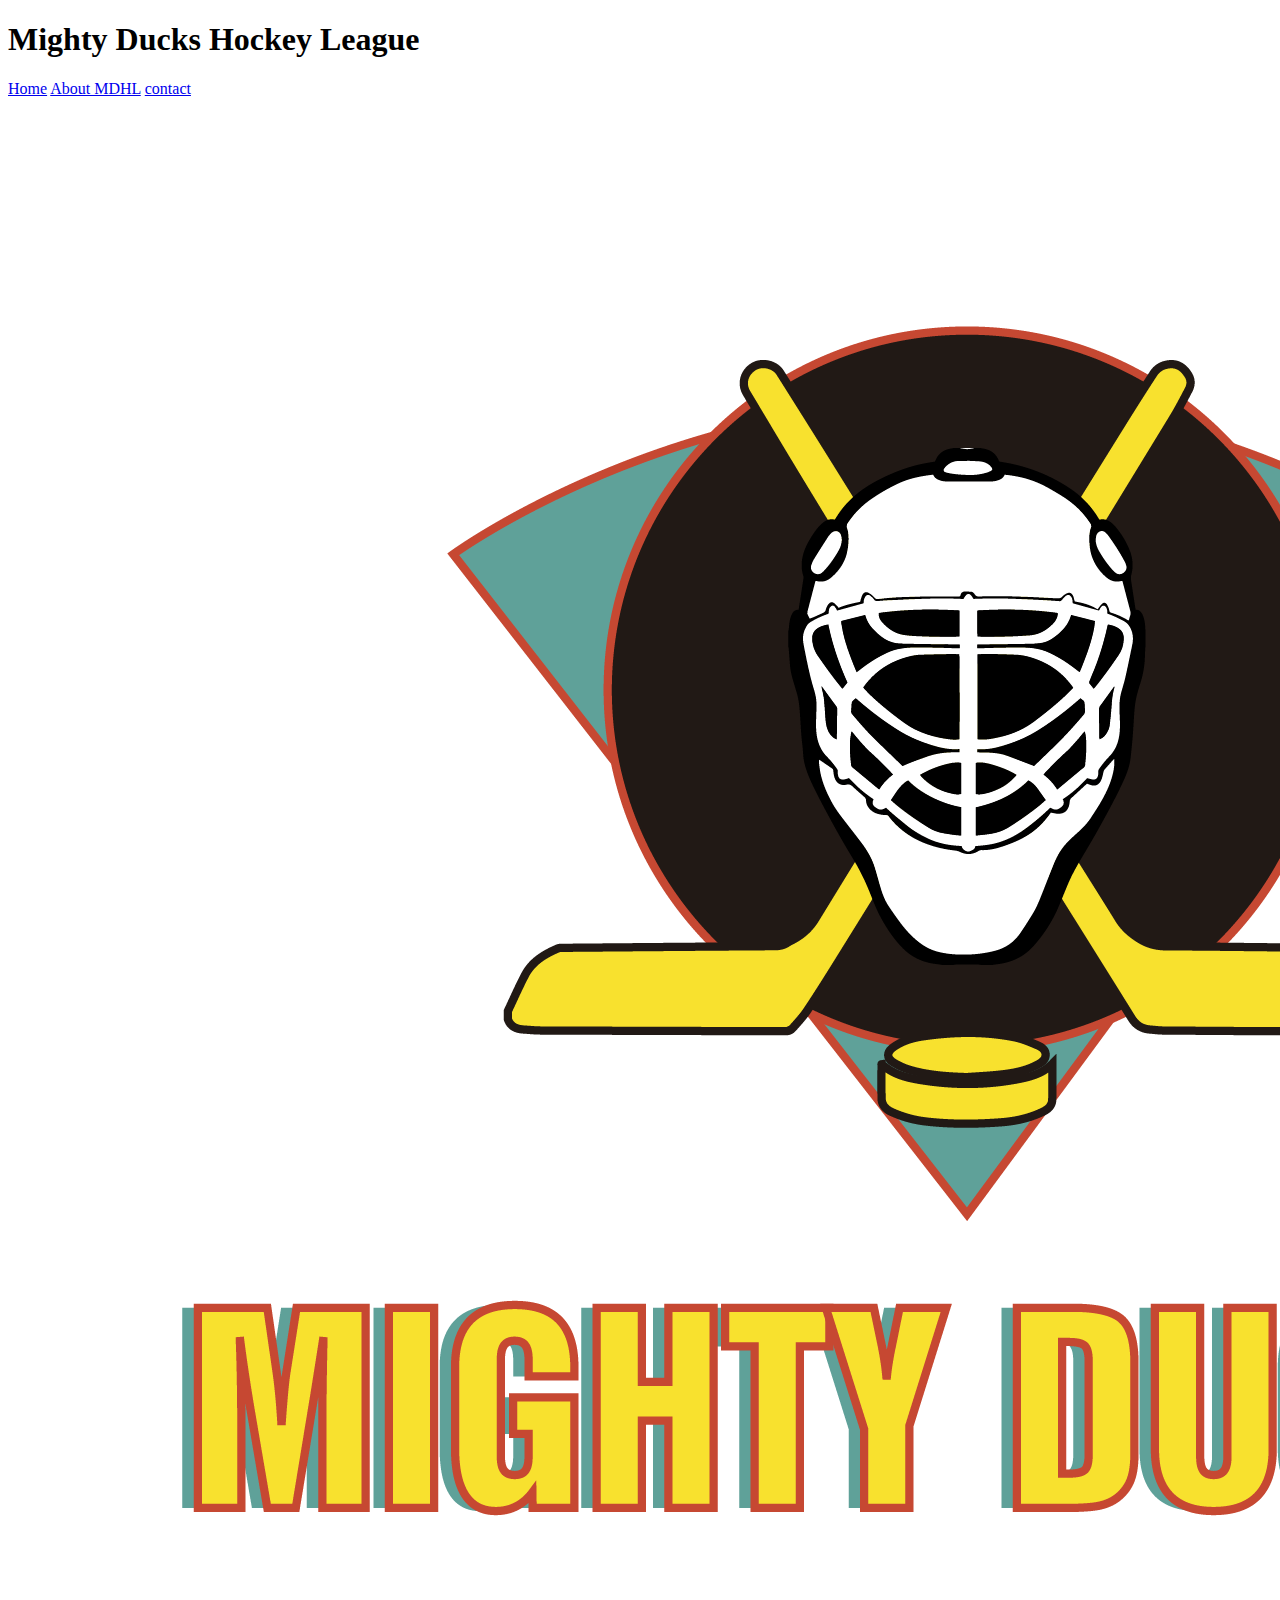
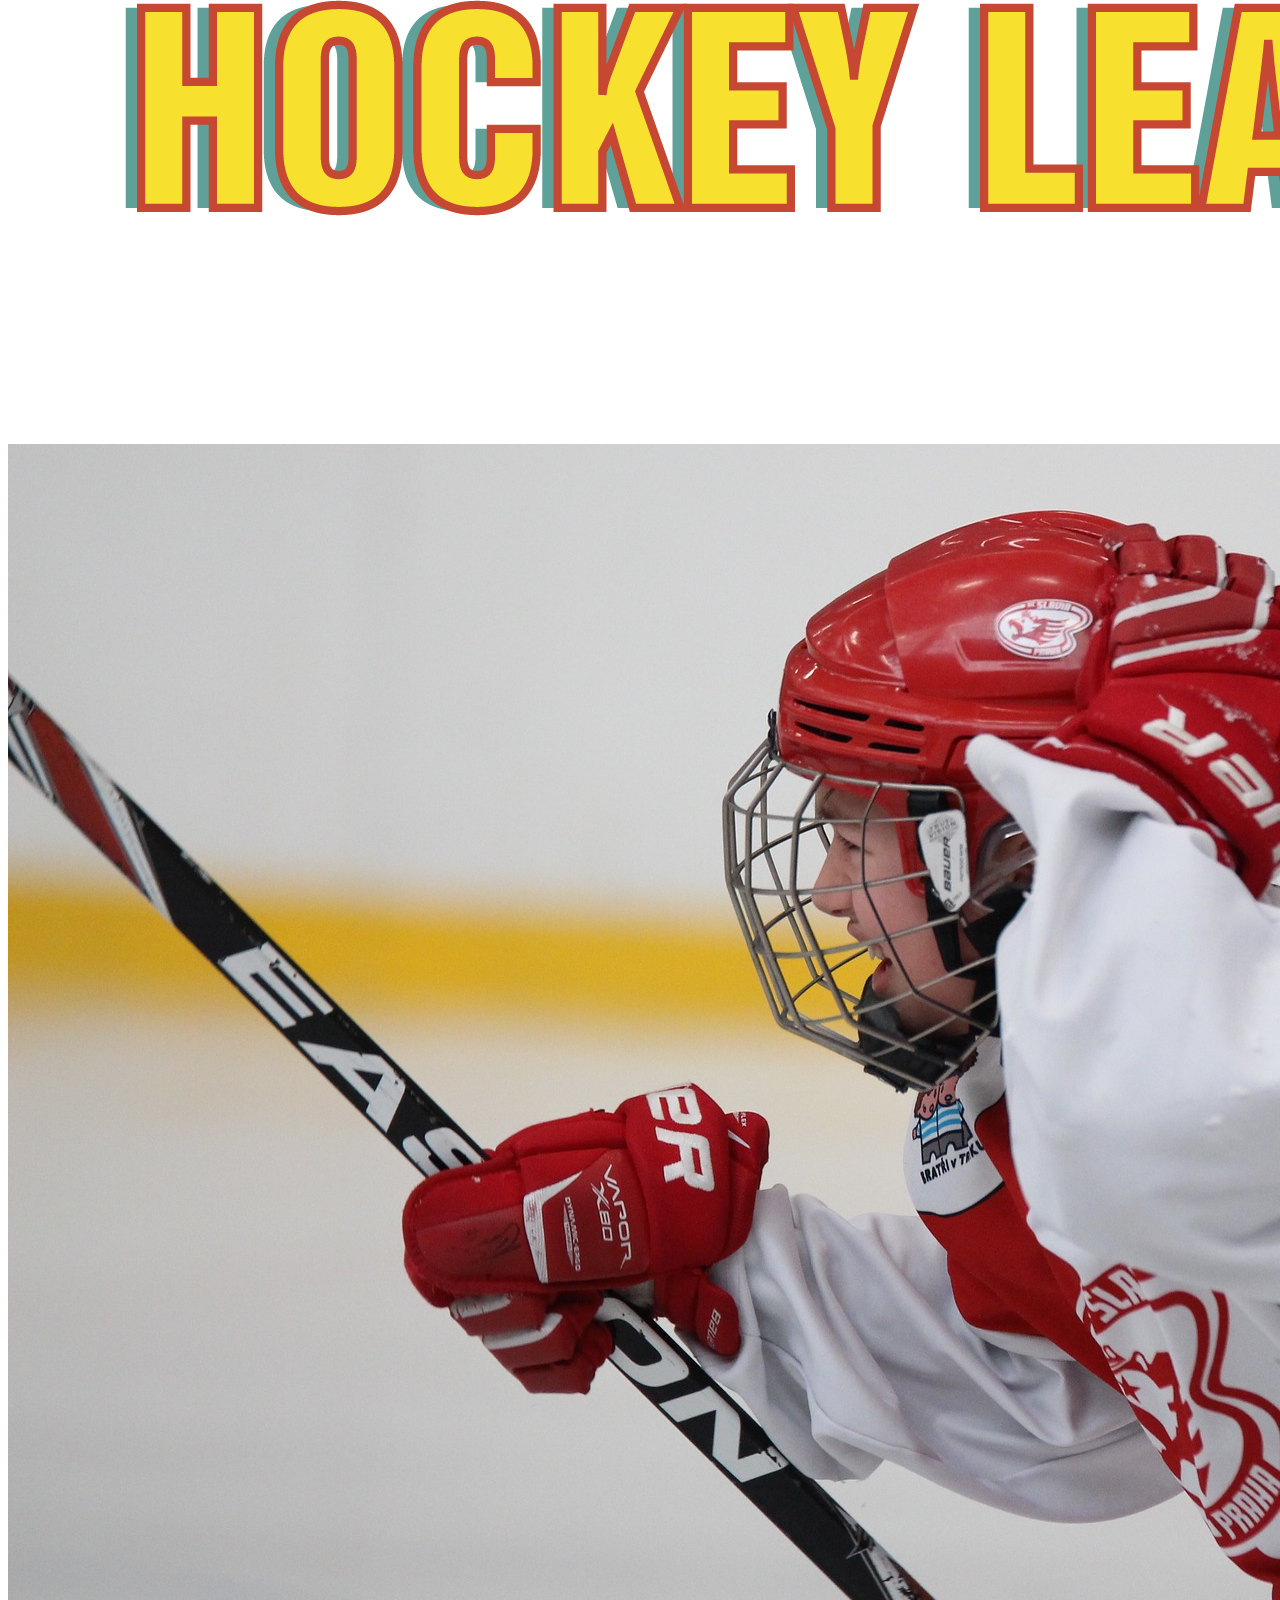
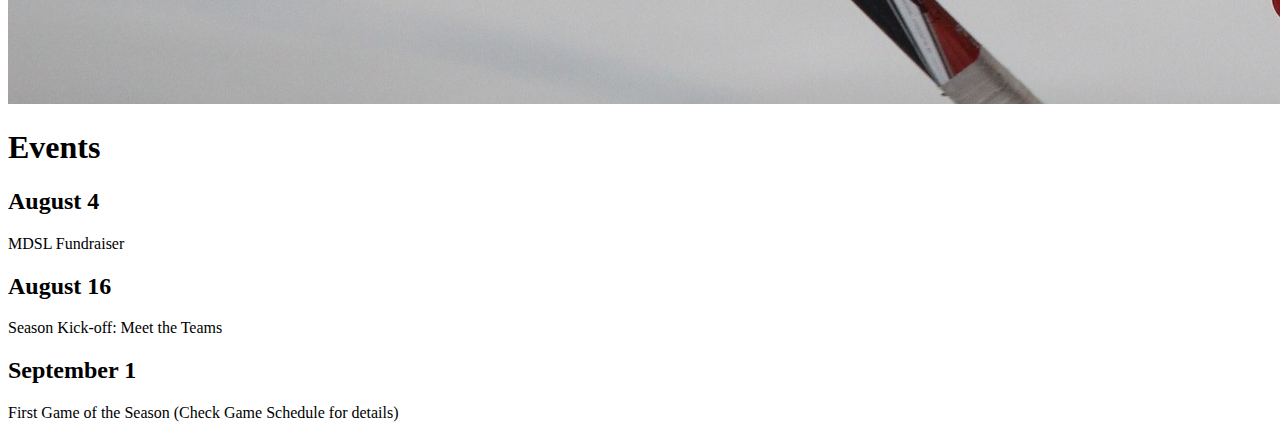
==== index.html @ 3e814195 "Mighty Ducks Hockey League version-01" ====
<!DOCTYPE html>
<html lang="es">
<head>
    <meta charset="UTF-8">
    <meta http-equiv="X-UA-Compatible" content="IE=edge">
    <meta name="viewport" content="width=device-width, initial-scale=1.0">
    <title>Mighty Ducks Hockey League</title>
</head>

<body>

    <Header>
        <H1>Mighty Ducks Hockey League</H1>
<nav>
    <div>
        <a href="#">Home</a>
        <a href="about.html">About MDHL</a>
        <a href="contact.html">contact</a>
</div>
    </nav>
        </Header>
<main>
<aside>
    <img src="/asset/LogoMightyducks-01.png" alt="Logo MDHL">
    <img src="/asset/hockey1.jpg" alt="Foto Hockey">
</aside>

<h1> Events </h1> 

<section>
    <h2> August 4 </h2> 
       <p> MDSL Fundraiser </p>
            <h2> August 16 </h2> 
                <p>Season Kick-off: Meet the Teams </p>
                    <h2> September 1  </h2>
                        <p>First Game of the Season (Check Game Schedule for details) </p>

</section>
</main>
</body>
</html>
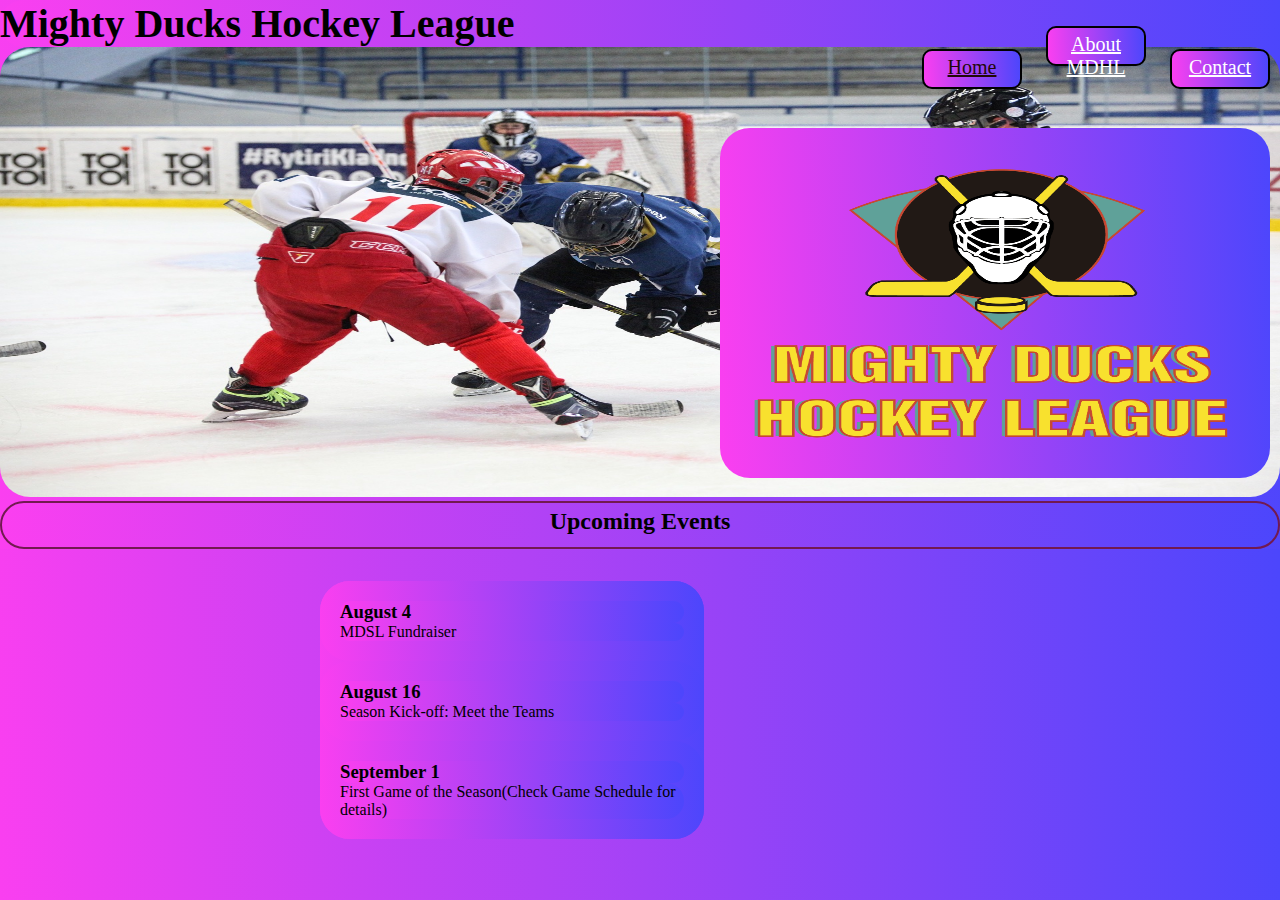
==== commit 72f7bd0d: "task-02" ====
--- a/index.html
+++ b/index.html
@@ -1,41 +1,46 @@
 <!DOCTYPE html>
-<html lang="es">
+<html lang="en">
 <head>
     <meta charset="UTF-8">
     <meta http-equiv="X-UA-Compatible" content="IE=edge">
     <meta name="viewport" content="width=device-width, initial-scale=1.0">
     <title>Mighty Ducks Hockey League</title>
+    <!--<link rel="stylesheet" href="./styles/main.css">-->
+   <!--<link rel="stylesheet" href="./styles/main2.css">-->
+    <link rel="stylesheet" href="./styles/dariomr.css">
 </head>
 
 <body>
-
-    <Header>
-        <H1>Mighty Ducks Hockey League</H1>
-<nav>
-    <div>
-        <a href="#">Home</a>
-        <a href="about.html">About MDHL</a>
-        <a href="contact.html">contact</a>
-</div>
-    </nav>
-        </Header>
-<main>
-<aside>
-    <img src="/asset/LogoMightyducks-01.png" alt="Logo MDHL">
-    <img src="/asset/hockey1.jpg" alt="Foto Hockey">
-</aside>
-
-<h1> Events </h1> 
-
-<section>
-    <h2> August 4 </h2> 
-       <p> MDSL Fundraiser </p>
-            <h2> August 16 </h2> 
-                <p>Season Kick-off: Meet the Teams </p>
-                    <h2> September 1  </h2>
-                        <p>First Game of the Season (Check Game Schedule for details) </p>
-
-</section>
-</main>
+    <header>
+        <h1 class="titulo">Mighty Ducks Hockey League</h1>
+        <img src="./assets/img/LogoMightyducks-01.png" alt="logo" class="logo">
+        <img src="./assets/img/design1_image1.jpg" alt="jugadores de hockey" class="img">
+        <nav>
+            <a href="#" class="active">Home</a>
+            <a href="about.html">About MDHL</a>
+            <a href="contact.html">Contact</a>
+        </nav>
+    </header>
+    <main>
+        <section class="section">
+            <h2>Upcoming Events</h2>
+            <div class="container">
+            <article>
+                <h3>August 4</h3>
+                <p>MDSL Fundraiser</p>
+            </article>
+            <article>
+                <h3>August 16</h3>
+                <p>Season Kick-off: Meet the Teams</p>
+            </article>
+            <article>
+                <h3>September 1</h3>
+                <p>First Game of the Season(Check Game Schedule for details)</p>
+            </article></div>
+        </section>
+    </main>
+    <aside>
+    </aside>
+    <footer></footer>
 </body>
 </html>--- a/styles/main.css
+++ b/styles/main.css
@@ -0,0 +1,84 @@
+* {
+    margin: 0;
+    padding: 0;
+    box-sizing: border-box;
+}
+
+header{
+    position: relative;
+}
+
+header>h1 {
+    size: 4em;
+}
+
+.logo {
+    border: solid rgb(5, 5, 5);
+    background-color: #fff;
+    width: 150px;
+    height: 150px;
+    position: absolute;
+    top: 19em;
+    right: 5%;
+}
+
+
+.img {
+    height: 20em;
+    width: 100%;
+}
+
+h1 {
+    position: absolute;
+    
+}
+
+h3{
+    transform: translate(-20px,-10px)
+}
+
+
+section>h2 {
+    color: #fff;
+    background-color: #000;
+    padding: 10px;
+    text-align: center;
+    size: 3em;
+    box-sizing: border-box;
+    
+}
+
+nav>a {
+    font-size: 20px;
+    display: block;
+    margin: 50px;
+    
+}
+
+.active{
+    color: #000;
+    text-decoration: none;
+}
+
+article {
+    padding: 20px;
+    
+}
+
+article>p {
+    text-align:left;
+}
+
+nav {
+    position: absolute;
+    top: 22em;
+}
+
+.container {
+    position: absolute;
+    left: 20em;
+    width: 30vw;
+    display: block;
+}
+
+ --- a/styles/main2.css
+++ b/styles/main2.css
@@ -0,0 +1,85 @@
+* {
+    margin: 0;
+    padding: 0;
+    box-sizing: border-box;
+}
+
+
+header {
+    position: relative;
+}
+
+.logo {
+    border: solid 1px black;
+    height: 150px;
+    position: absolute;
+    top: 40em;
+    left: 5em;
+    width: 150px;
+}
+
+
+.img {
+    width: 100%;
+    height:450px;
+}
+
+h1 {
+    font-size: 40px;
+}
+
+section>h2 {
+    border: 2px solid #000;
+    padding: 5px;
+    text-align: center;
+    height: 2em;
+    box-sizing: border-box;
+}
+
+h3{
+    transform: translate(-20px,-10px)
+}
+
+nav>a {
+    box-sizing: border-box;
+    box-shadow: 5px 5px rgb(143, 138, 138);
+    font-size: 20px;
+    display: inline-block;
+    margin: 10px;
+    text-decoration: none;
+    border: 1px solid #000;
+    color: white;
+    background-color: #2072ca;
+    height: 2em;
+    width: 5em;
+    padding: 5px;
+    text-align: center;
+    
+    
+}
+
+.active {
+    color: rgb(26, 21, 21);
+    background-color: #23cf4b;
+    text-decoration: none;
+}
+
+article {
+    padding: 20px;
+}
+
+nav {
+    position: absolute;
+    top: 0em;
+    right: 0;
+    
+}
+
+.container {
+    margin-top: 2em;
+    position: absolute;
+    left: 20em;
+    width: 30vw;
+    display: block;
+}
+
--- a/styles/dariomr.css
+++ b/styles/dariomr.css
@@ -0,0 +1,81 @@
+* {
+    
+    margin: 0;
+    padding: 0;
+    box-sizing: border-box;
+    background: rgb(251,63,240);
+    background: linear-gradient(87deg, rgba(251,63,240,1) 0%, rgba(76,70,252,1) 100%);
+    border-radius: 30px;
+}
+
+
+
+header {
+    position: relative;
+}
+
+.logo {
+    position: absolute;
+    top: 8em;
+    left: 45em;
+    width: 550px;
+    height: 350px;
+    
+}
+
+
+.img {
+    width: 100%;
+    height: 450px;
+}
+
+h1 {
+    font-size: 40px;
+}
+
+section>h2 {
+    border: 2px solid rgb(114, 26, 80);
+    padding: 5px;
+    text-align: center;
+    height: 2em;
+    box-sizing: border-box;
+}
+
+nav>a {
+    font-size: 20px;
+    display: inline-block;
+    margin: 10px;
+    border: 2px solid #000;
+    color: white;
+    background-color: #ca20b3;
+    height: 2em;
+    width: 5em;
+    padding: 5px;
+    border-radius: 10px;
+    text-align: center;
+    box-sizing: border-box;
+}
+
+.active {
+    color: rgb(34, 8, 8);
+    background-color: #0a4b19;
+}
+
+article {
+    padding: 20px;
+}
+
+nav {
+    position: absolute;
+    top: 1em;
+    right: 0;
+    background: transparent;
+}
+
+.container {
+    margin-top: 2em;
+    position: absolute;
+    left: 20em;
+    width: 30vw;
+    display: block;
+}
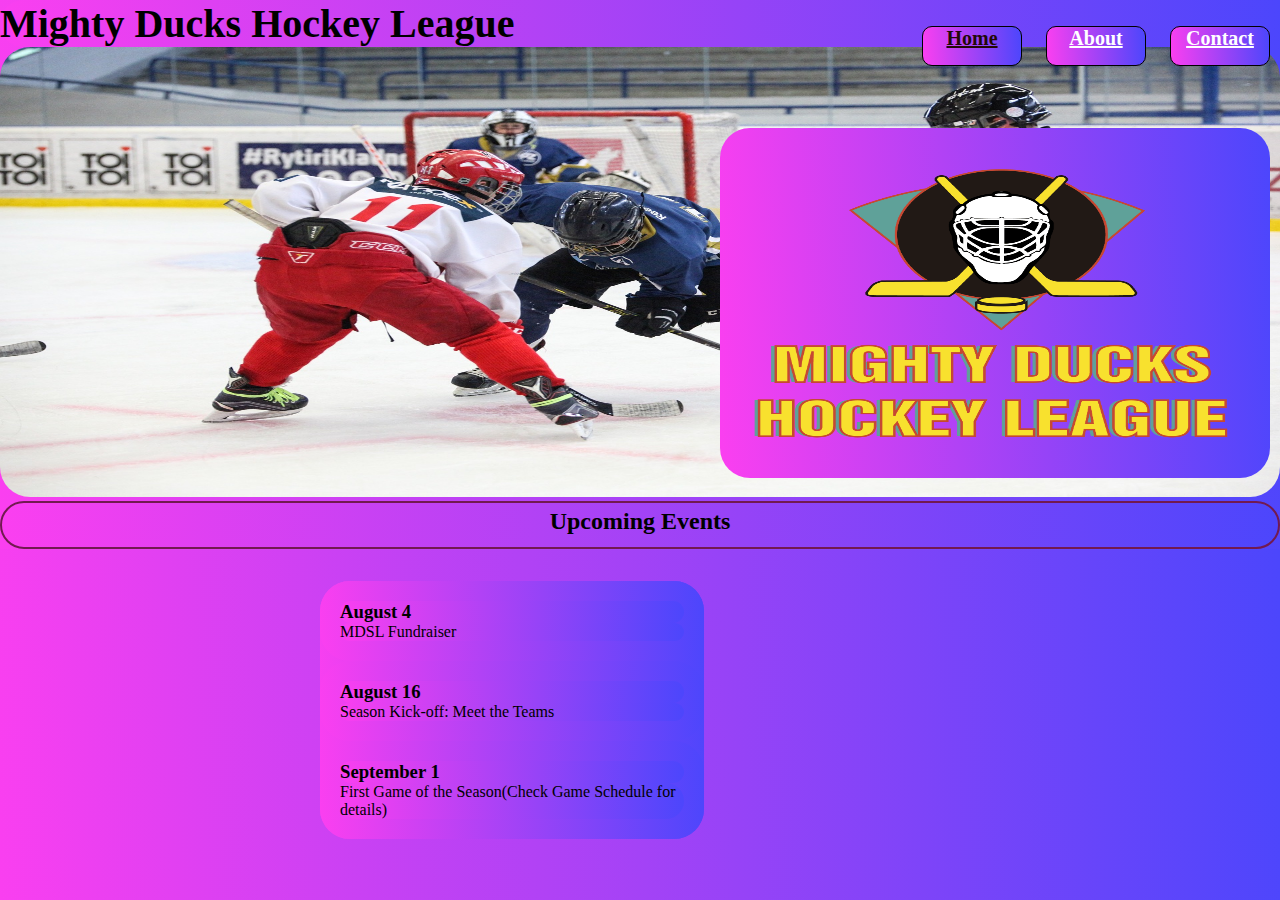
==== commit 73c62b19: "task-02" ====
--- a/index.html
+++ b/index.html
@@ -17,7 +17,7 @@
         <img src="./assets/img/design1_image1.jpg" alt="jugadores de hockey" class="img">
         <nav>
             <a href="#" class="active">Home</a>
-            <a href="about.html">About MDHL</a>
+            <a href="about.html"> About</a>
             <a href="contact.html">Contact</a>
         </nav>
     </header>
--- a/styles/dariomr.css
+++ b/styles/dariomr.css
@@ -41,20 +41,33 @@
     box-sizing: border-box;
 }
 
+nav {
+    display:inline;
+    position:absolute;
+    
+}
+
 nav>a {
+    box-sizing: border-box;
     font-size: 20px;
+    font-weight: bold;
     display: inline-block;
     margin: 10px;
-    border: 2px solid #000;
+    border: 1px solid #000;
     color: white;
     background-color: #ca20b3;
     height: 2em;
     width: 5em;
-    padding: 5px;
+    padding: 5px, 15px;
     border-radius: 10px;
     text-align: center;
-    box-sizing: border-box;
+    
 }
+
+
+
+
+
 
 .active {
     color: rgb(34, 8, 8);
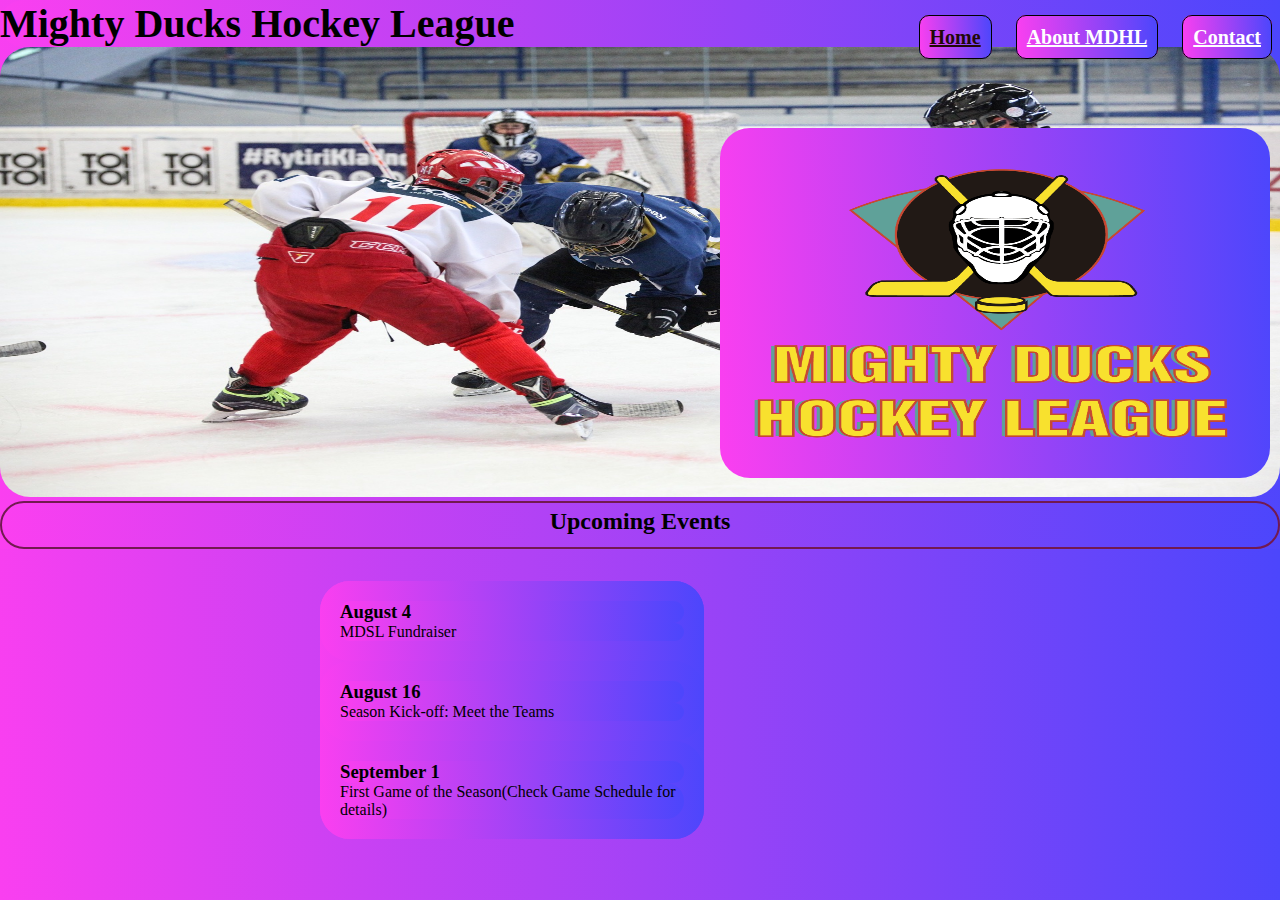
==== commit eebd9c97: "task-02" ====
--- a/index.html
+++ b/index.html
@@ -17,7 +17,7 @@
         <img src="./assets/img/design1_image1.jpg" alt="jugadores de hockey" class="img">
         <nav>
             <a href="#" class="active">Home</a>
-            <a href="about.html"> About</a>
+            <a href="about.html"> About MDHL</a>
             <a href="contact.html">Contact</a>
         </nav>
     </header>
--- a/styles/dariomr.css
+++ b/styles/dariomr.css
@@ -44,27 +44,30 @@
 nav {
     display:inline;
     position:absolute;
-    
+    transform: translate( 2px, 10px);
 }
 
 nav>a {
     box-sizing: border-box;
     font-size: 20px;
     font-weight: bold;
-    display: inline-block;
     margin: 10px;
     border: 1px solid #000;
     color: white;
     background-color: #ca20b3;
     height: 2em;
     width: 5em;
-    padding: 5px, 15px;
+    padding: 10px;
     border-radius: 10px;
     text-align: center;
     
+    
 }
 
-
+.about{
+    text-align: left;
+    size: 1px;
+}
 
 
 
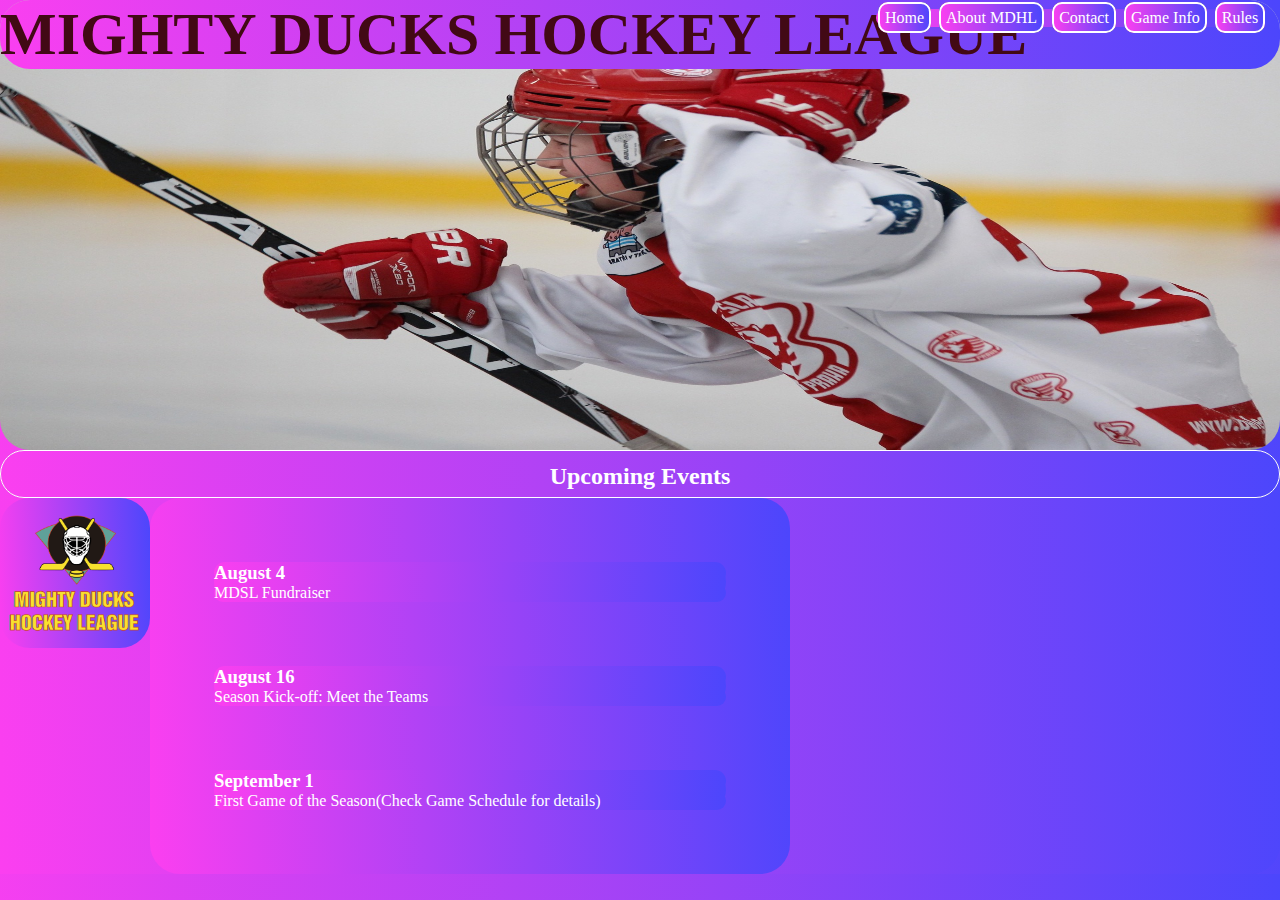
==== commit 2f1e188e: "task-03" ====
--- a/index.html
+++ b/index.html
@@ -1,46 +1,52 @@
 <!DOCTYPE html>
 <html lang="en">
+
 <head>
     <meta charset="UTF-8">
     <meta http-equiv="X-UA-Compatible" content="IE=edge">
-    <meta name="viewport" content="width=device-width, initial-scale=1.0">
-    <title>Mighty Ducks Hockey League</title>
-    <!--<link rel="stylesheet" href="./styles/main.css">-->
-   <!--<link rel="stylesheet" href="./styles/main2.css">-->
-    <link rel="stylesheet" href="./styles/dariomr.css">
+    <meta name="viewport" content="width=device-width, initial-scale=1.0">  
+    <link rel="stylesheet" href="./styles/main_task03.css">
+    <link rel="shortcut icon" href="./assets/img/favicon.ico" type="image/x-icon">
+    <title>Home MDHL</title>
 </head>
 
 <body>
     <header>
-        <h1 class="titulo">Mighty Ducks Hockey League</h1>
-        <img src="./assets/img/LogoMightyducks-01.png" alt="logo" class="logo">
-        <img src="./assets/img/design1_image1.jpg" alt="jugadores de hockey" class="img">
-        <nav>
-            <a href="#" class="active">Home</a>
-            <a href="about.html"> About MDHL</a>
-            <a href="contact.html">Contact</a>
-        </nav>
+        <div class="header1">
+            <h1>MIGHTY DUCKS HOCKEY LEAGUE</h1>
+            <nav>
+                <a href="#" class="active">Home</a>
+                <a href="about.html">About MDHL</a>
+                <a href="contact.html">Contact</a>
+                <a href="gameinfo.html">Game Info</a>
+                <a href="rules.html">Rules</a>
+            </nav>
+        </div>
     </header>
     <main>
-        <section class="section">
+        <section>
             <h2>Upcoming Events</h2>
             <div class="container">
-            <article>
-                <h3>August 4</h3>
-                <p>MDSL Fundraiser</p>
-            </article>
-            <article>
-                <h3>August 16</h3>
-                <p>Season Kick-off: Meet the Teams</p>
-            </article>
-            <article>
-                <h3>September 1</h3>
-                <p>First Game of the Season(Check Game Schedule for details)</p>
-            </article></div>
+                <img src="./img/LogoMightyducks-01.png" alt="logo" class="logo">
+                <div class="art-container">
+                    <article>
+                        <h3>August 4</h3>
+                        <p>MDSL Fundraiser</p>
+                    </article>
+                    <article>
+                        <h3>August 16</h3>
+                        <p>Season Kick-off: Meet the Teams</p>
+                    </article>
+                    <article>
+                        <h3>September 1</h3>
+                        <p>First Game of the Season(Check Game Schedule for details)</p>
+                    </article>
+                </div>
+            </div>
         </section>
     </main>
-    <aside>
-    </aside>
+    <aside></aside>
     <footer></footer>
 </body>
+
 </html>--- a/styles/main_task03.css
+++ b/styles/main_task03.css
@@ -0,0 +1,149 @@
+* {
+    margin: 0;
+    padding: 0;
+    box-sizing: border-box;
+    background: rgb(251,63,240);
+    background: linear-gradient(87deg, rgba(251,63,240,1) 0%, rgba(76,70,252,1) 100%);
+    border-radius: 30px;
+}
+
+
+body{
+    background-color: black;
+    color: white;
+}
+
+
+.header1{
+    display: flex;
+    flex-direction: column;
+    height: 50vh;
+    background-image: url("/assets/img/hockey1.jpg");
+    background-size: 100% 100%;
+    background-repeat: no-repeat;
+}
+.header2{
+    display: flex;
+    flex-direction: column;
+    height: 50vh;
+    background-image: url("/assets/img/hockey2.jpg");
+    background-size: 100% 100%;
+    background-repeat: no-repeat;
+}
+.header3{
+    display: flex;
+    flex-direction: column;
+    height: 50vh;
+    background-image: url("/assets/img/hockey3.jpg");
+    background-size: 100% 100%;
+    background-repeat: no-repeat;
+}
+
+
+.logo{
+    width: 150px;
+    height: 150px;
+    transform: translate(100,100);
+}
+
+
+
+section h2{
+    background-color:black;
+    color:white;
+    height: 3rem;
+    padding: .5em;
+    text-align: center;
+    border: solid 1px white;
+}
+
+
+nav a {
+    font-size: 20px;
+    margin: 2px;
+    text-decoration: none;
+    border: 2px solid white;
+    color: white;
+    background-color: black;
+    height: 2em;
+    width: 5em;
+    padding: 5px;
+    border-radius: 10px;
+    text-align: center;
+    box-sizing: border-box;
+    font-size: medium;
+}
+
+nav{
+    position: absolute;
+    top: 1vh;
+    right: 1vw;
+}
+
+.container{
+    display: flex;
+    flex-direction: row;
+    justify-content: flex-start;
+    flex-wrap: wrap;
+}
+
+article{
+    margin: 4em;
+}
+
+h1{
+    color: rgb(66, 9, 21);
+    font-size: 60px;
+}
+
+article h2{
+    border: none;
+    text-align: start;
+}
+
+article a{
+    text-decoration: none;
+    color: yellow;
+}
+
+#mdhl-modif{
+    text-align: center;
+    font-size: large;
+}
+
+ul{
+    list-style-type:circle;
+    margin: 2em;
+}   
+
+ol{
+    margin: 2em;
+}
+
+
+table {
+    width: 100%;
+    height: 100%;
+    padding: 0.4em 1em;
+    text-align: center;   
+  }
+
+th,td{
+    padding: 1em;
+}
+
+
+#contacto{
+    display: flex;
+    flex-direction: row;
+    justify-content: space-between;
+    flex-wrap: wrap;
+}
+
+#contacto p{
+    flex-grow: 1;
+}
+
+.container article{
+    width: 40vw;
+}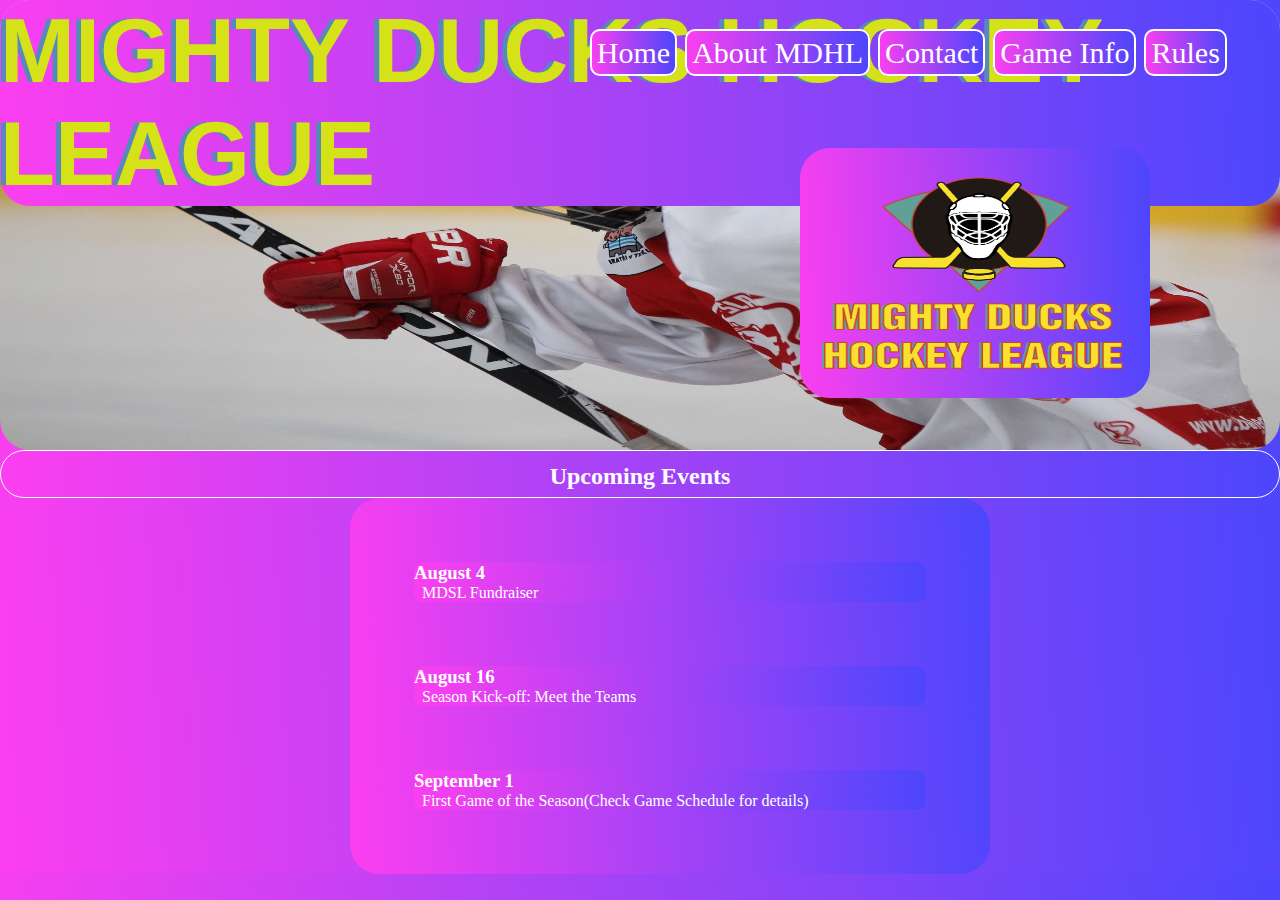
==== commit 3cf7dae4: "task-03" ====
--- a/index.html
+++ b/index.html
@@ -27,19 +27,19 @@
         <section>
             <h2>Upcoming Events</h2>
             <div class="container">
-                <img src="./img/LogoMightyducks-01.png" alt="logo" class="logo">
+                <img src="./assets/img/LogoMightyducks-01.png" alt="logo" class="logo">
                 <div class="art-container">
                     <article>
                         <h3>August 4</h3>
-                        <p>MDSL Fundraiser</p>
+                        <p>&nbsp;&nbsp;MDSL Fundraiser</p>
                     </article>
                     <article>
                         <h3>August 16</h3>
-                        <p>Season Kick-off: Meet the Teams</p>
+                        <p>&nbsp;&nbsp;Season Kick-off: Meet the Teams</p>
                     </article>
                     <article>
                         <h3>September 1</h3>
-                        <p>First Game of the Season(Check Game Schedule for details)</p>
+                        <p>&nbsp;&nbsp;First Game of the Season(Check Game Schedule for details)</p>
                     </article>
                 </div>
             </div>
--- a/styles/main_task03.css
+++ b/styles/main_task03.css
@@ -41,9 +41,9 @@
 
 
 .logo{
-    width: 150px;
-    height: 150px;
-    transform: translate(100,100);
+    width: 350px;
+    height: 250px;
+    transform: translate( 800px, -350px);
 }
 
 
@@ -59,25 +59,30 @@
 
 
 nav a {
-    font-size: 20px;
+    size: 40px;
     margin: 2px;
     text-decoration: none;
     border: 2px solid white;
     color: white;
-    background-color: black;
-    height: 2em;
-    width: 5em;
+    height: 50px;
+    width: 20em;
     padding: 5px;
     border-radius: 10px;
     text-align: center;
     box-sizing: border-box;
-    font-size: medium;
+    font-size: 30px;
+}
+
+nav a:hover{
+    color: rgb(255, 0, 157);
+    border: 5px solid rgb(126, 16, 25);
 }
 
 nav{
     position: absolute;
-    top: 1vh;
-    right: 1vw;
+    top: 4vh;
+    right: 4vw;
+    background: transparent;
 }
 
 .container{
@@ -92,13 +97,19 @@
 }
 
 h1{
-    color: rgb(66, 9, 21);
-    font-size: 60px;
+    font-family: Impact, Haettenschweiler, 'Arial Narrow Bold', sans-serif;
+    color: rgb(213, 226, 23);
+    font-size: 90px;
+    text-shadow: -5px 0px  #558ABB;
+    
 }
 
 article h2{
     border: none;
     text-align: start;
+    padding: 5px;
+    height: 2em;
+    
 }
 
 article a{
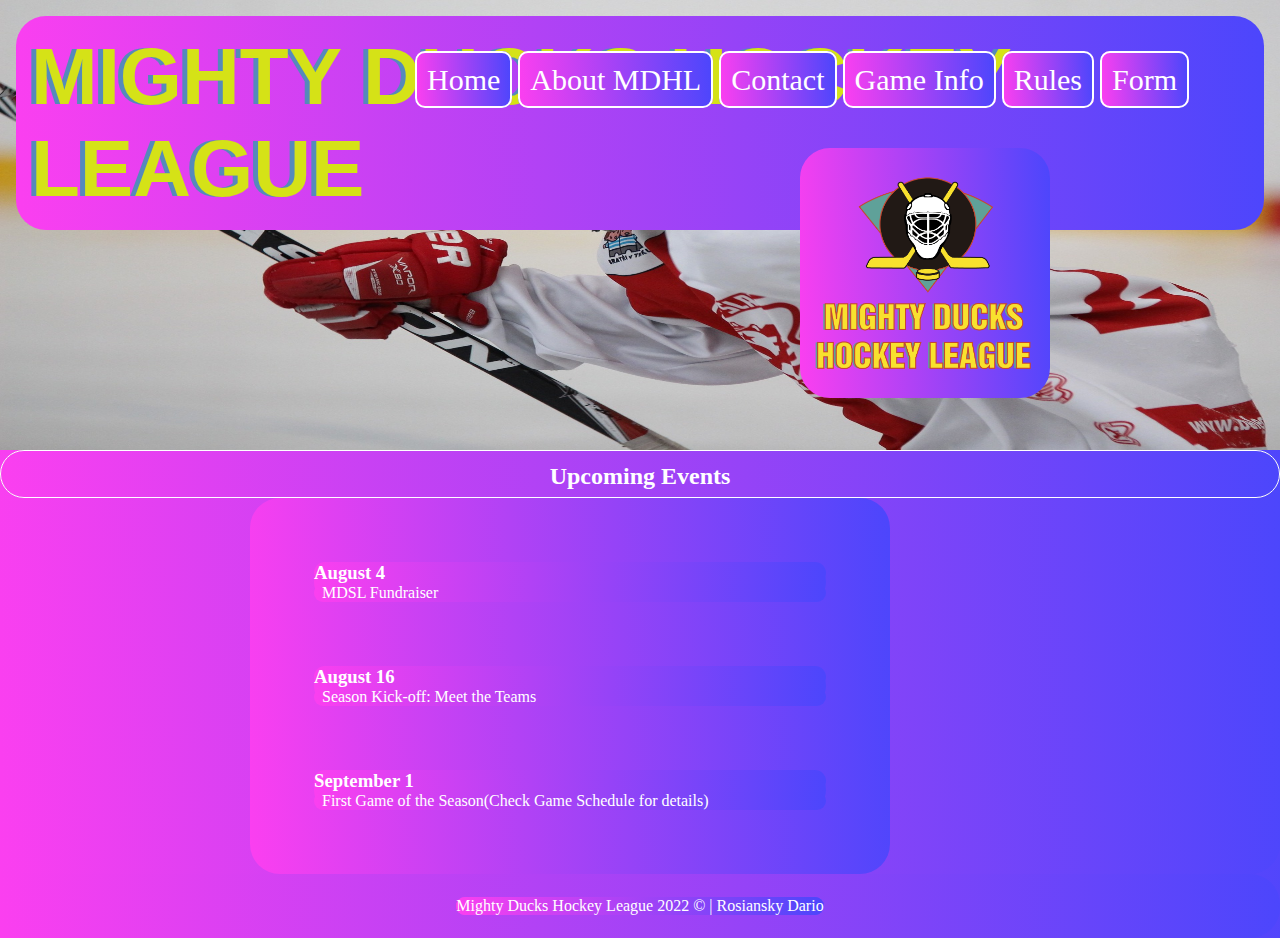
==== commit fae7ff07: "MDHL task-04" ====
--- a/index.html
+++ b/index.html
@@ -4,15 +4,15 @@
 <head>
     <meta charset="UTF-8">
     <meta http-equiv="X-UA-Compatible" content="IE=edge">
-    <meta name="viewport" content="width=device-width, initial-scale=1.0">  
-    <link rel="stylesheet" href="./styles/main_task03.css">
-    <link rel="shortcut icon" href="./assets/img/favicon.ico" type="image/x-icon">
+    <meta name="viewport" content="width=device-width, initial-scale=1.0"> 
+    <link rel="stylesheet" href="./styles/main_task04.css">
+    <link rel="icon" href="./assets/img/favicon.ico" type="image/x-icon">
     <title>Home MDHL</title>
 </head>
 
 <body>
     <header>
-        <div class="header1">
+        <div class="header">
             <h1>MIGHTY DUCKS HOCKEY LEAGUE</h1>
             <nav>
                 <a href="#" class="active">Home</a>
@@ -20,6 +20,7 @@
                 <a href="contact.html">Contact</a>
                 <a href="gameinfo.html">Game Info</a>
                 <a href="rules.html">Rules</a>
+                <a href="form.html">Form</a>
             </nav>
         </div>
     </header>
@@ -46,7 +47,11 @@
         </section>
     </main>
     <aside></aside>
-    <footer></footer>
+    <footer>
+        <div>
+            <p> Mighty Ducks Hockey League 2022 &copy; | Rosiansky Dario </p>
+        </div>
+    </footer>
 </body>
 
 </html>--- a/styles/main_task04.css
+++ b/styles/main_task04.css
@@ -0,0 +1,356 @@
+* {
+    margin: 0;
+    padding: 0;
+    box-sizing: border-box;
+    background: rgb(251, 63, 240);
+    background: linear-gradient(87deg, rgba(251, 63, 240, 1) 0%, rgba(76, 70, 252, 1) 100%);
+    border-radius: 30px;
+}
+
+
+body {
+    background-color: black;
+    color: white;
+}
+
+h1 {
+    font-family: Impact, Haettenschweiler, 'Arial Narrow Bold', sans-serif;
+    color: rgb(213, 226, 23);
+    font-size: 5rem;
+    text-shadow: -5px 0px #558ABB;
+    padding: 15px;
+    margin: 0.2em;
+}
+
+
+.header {
+    display: flex;
+    flex-direction: column;
+    height: 50vh;
+    background-image: url("/assets/img/hockey1.jpg");
+    background-size: 100% 100%;
+    border-radius: 0%;
+    background-repeat: no-repeat;
+}
+
+.header2 {
+    display: flex;
+    flex-direction: column;
+    height: 50vh;
+    background-image: url("/assets/img/hockey2.jpg");
+    background-size: 100% 100%;
+    background-repeat: no-repeat;
+}
+
+.header3 {
+    display: flex;
+    flex-direction: column;
+    height: 50vh;
+    background-image: url("/assets/img/hockey3.jpg");
+    background-size: 100% 100%;
+    background-repeat: no-repeat;
+}
+
+
+.logo {
+    width: 250px;
+    height: 250px;
+    transform: translate(800px, -350px);
+}
+
+.logoform {
+    width: 250px;
+    height: 250px;
+    transform: translate(800px, -300px);
+}
+
+section h2 {
+    background-color: black;
+    color: white;
+    height: 3rem;
+    padding: .5em;
+    text-align: center;
+    border: solid 1px white;
+}
+
+nav a {
+    size: 40px;
+    margin: 1px;
+    text-decoration: none;
+    border: 2px solid white;
+    color: white;
+    height: 30px;
+    width: 40em;
+    padding: 10px;
+    border-radius: 10px;
+    text-align: center;
+    box-sizing: border-box;
+    font-size: 30px;
+
+}
+
+nav a:hover {
+    color: rgb(255, 0, 157);
+    background-color: aliceblue;
+    
+}
+
+nav {
+    position: absolute;
+    background: transparent;
+    right: 10vh;
+    top: 7vh;
+ }
+
+ .container {
+    display: flex;
+    flex-direction: row;
+    justify-content: flex-start;
+    flex-wrap: wrap;
+}
+
+article {
+    margin: 4em;
+}
+
+article h2 {
+    border: none;
+    text-align: start;
+    padding: 5px;
+    height: 2em;
+
+}
+
+article a {
+    text-decoration: none;
+    color: yellow;
+}
+
+#mdhl-modif {
+    text-align: center;
+    font-size: large;
+}
+
+table,
+th,
+td,
+tr {
+    text-align: start;
+    padding: 1rem 1.5rem 1rem 1.5rem;
+}
+
+ul {
+    list-style-type: circle;
+    margin: 2em;
+}
+
+ol {
+    margin: 2em;
+}
+
+.mapas:hover {
+    transform: scale(2);
+
+}
+
+.main {
+    background-color: #262626;
+    display: flex;
+    justify-content: center;
+
+}
+
+form {
+
+    display: flex;
+    width: 65%;
+    padding-left: 1rem;
+    line-height: 23px;
+    border: 0;
+    align-items: flex-start;
+    flex-direction: column;
+    font-family: Arial, Helvetica, sans-serif;
+    background-color: rgba(255, 255, 255, 0.835);
+}
+
+.form {
+    display: flex;
+    gap: 1.5rem;
+    margin-left: 4rem;
+}
+
+label {
+    margin: 2rem;
+}
+
+fieldset {
+    border: 0;
+    
+}
+
+.fieldset {
+    display: flex;
+    flex-direction: column;
+    gap: 2rem;
+    font-size: 1.2rem;
+    margin-top: 80px;
+    margin-left: -1rem;
+
+}
+
+.radio {
+    display: flex;
+    align-items: center;
+}
+
+form dd {
+    margin: 1rem;
+}
+
+.submit {
+    align-self: flex-start;
+    font-size: 2rem;
+    margin-bottom: 1.5rem;
+    margin-left: 2rem;
+    padding: 1rem;
+}
+
+.submit:hover {
+    border-color: aliceblue;
+    
+    color: #fcfcfc;
+    border-radius: 0%;
+    transition: 1s;
+    
+}
+
+.input {
+    margin-bottom: 2rem;
+}
+
+
+.registration {
+    margin-left: 1.2rem;
+    margin-top: -2rem;
+}
+
+
+#contacto {
+    display: flex;
+    flex-direction: row;
+    justify-content: space-between;
+    flex-wrap: wrap;
+}
+
+#contacto p {
+    flex-grow: 1;
+}
+
+.container article {
+    width: 40vw;
+}
+
+footer {
+    display: flex;
+    border-color: azure;
+    height: 4rem;
+    padding-bottom: 20px;
+    padding-top: 20px;
+    justify-content: space-around;
+    align-items: center;
+}
+
+
+/* Media Query reservado para futura entrega
+
+
+@media screen and (max-width:1861px) {
+    nav{
+        right: 20vh;
+        top: 14vh;
+    }
+    .logo {
+        width: 200px;
+        height: 200px;
+        transform: translate(750px, -300px);
+    }
+        
+    .logoform {
+        width: 200px;
+        height: 200px;
+        transform: translate(750px, -250px);
+    }
+}
+
+@media screen and (max-width:1607px) {
+    nav{
+        top: 16vh;
+    }
+    .logo {
+        width: 150px;
+        height: 150px;
+        transform: translate(600px, -250px);
+    }
+        
+    .logoform {
+        width: 150px;
+        height: 150px;
+        transform: translate(600px, -200px);
+    }
+
+}
+
+@media screen and (max-width:1036px) {
+    nav{
+        top: 29vh;
+    }
+    .logo {
+        width: 150px;
+        height: 150px;
+        transform: translate(820px, -370px);
+    }
+        
+    .logoform {
+        width: 150px;
+        height: 150px;
+        transform: translate(820px, -370px);
+    }
+}
+
+@media screen and (max-width:800px) {
+    nav{
+        top: 29vh;
+    }
+    .logo {
+        width: 150px;
+        height: 150px;
+        transform: translate(820px, -440px);
+    }
+        
+    .logoform {
+        width: 150px;
+        height: 150px;
+        transform: translate(820px, -370px);
+    }
+}
+
+@media screen and (max-width:500px) {
+    nav{
+        top: 40vh;
+        right: 5vh;
+      }
+     
+
+    .logo {
+        width: 100px;
+        height: 100px;
+        transform: translate(320px, -440px);
+    }
+        
+    .logoform {
+        width: 100px;
+        height: 100px;
+        transform: translate(320px, -370px);
+    }
+}*/
+
